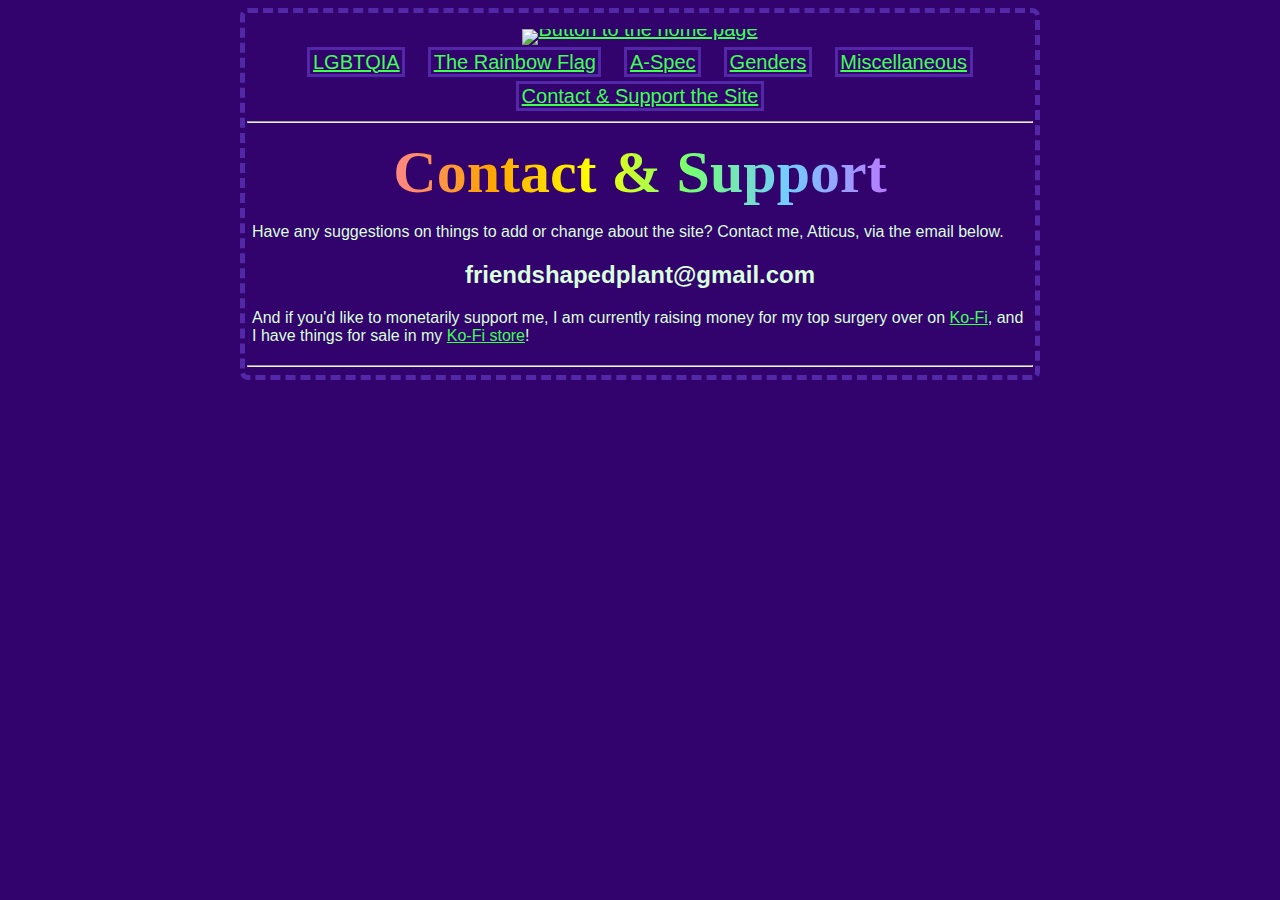
==== public/contact.html @ dbfa184d "Add files via upload" ====
<!DOCTYPE html>

<html lang="en">

<head>
<meta charset="utf-8">
<title>FYF - Contact</title>
<link rel="stylesheet" href="styles.css">

</head>

<body>
<div id="wrapper">
<div class="center"><a href="/" class="normal"><img src="flags\button.png" alt="Button to the home page" width="75%"></a><br>
<a href="LGBTQIA.html">LGBTQIA</a> <a href="Rainbow.html">The Rainbow Flag</a> <a href="Aspec.html">A-Spec</a> <a href="Gender.html">Genders</a> <a href="Misc.html">Miscellaneous</a> <br> <a href="contact.html">Contact & Support the Site</a></div>

<hr>

<h1 id="rainbow">Contact & Support</h1>
<p>Have any suggestions on things to add or change about the site? Contact me, Atticus, via the email below.</p>

<h2>friendshapedplant@gmail.com</h2>

<p>And if you'd like to monetarily support me, I am currently raising money for my top surgery over on <a class="normal" href="https://ko-fi.com/friendshapedplant">Ko-Fi</a>, and I have things for sale in my <a class="normal" href="https://ko-fi.com/friendshapedplant/shop">Ko-Fi store</a>!</p>

<h2><script type='text/javascript' src='https://storage.ko-fi.com/cdn/widget/Widget_2.js'></script><script type='text/javascript'>kofiwidget2.init('Support Me on Ko-fi!', '#29abe0', 'G2G041PPF');kofiwidget2.draw();</script></h2>

<hr>

</div>
</body>

</html>
---- public/styles.css ----
/* Main Things */
body {
	background: #32026D;
	color: #D9FFDC;
}
#wrapper {
	max-width: 50em; 
	margin-left: auto; margin-right: auto; 
	border-radius: .5em; 
	border: 0.3125em #5228A8 dashed;
	padding: 0.3125em 0.125em 0em 0.125em;
	clear: both;
}
h1,h2,h3,h4,h5,h6 {
	font-family: sans-serif;
	text-align: center;
	clear:both;
}
h1{
	font-size: 3.75em;
	font-family: serif;
}
p,dl {
	padding: 0em 0.3125em;
	font-family: sans-serif;
}

ul{
	font-family:sans-serif;
}

button{
	margin-left:0.3125em; 
	margin-bottom:0.625em;
}

/*Links <a> and definition list stuff <dt> <dd>*/
a{
	border: 0.1875em #5228A8 solid;
	padding: 0.0625em 0.125em;
	margin: 0em 0.45em;
	font-family: sans-serif;
	line-height: 170%;
}
a:link {color:#3FFF52;}
a:visited {color:#D2ADFF;}
a:hover {color: #ffffff;}
dt{font-weight: bold;}
dd{margin-bottom: 1.25em;}

/*Classes*/
.normal{
	border: 0em;
	padding: 0em;
	margin: 0em 0em;
	line-height: 0em;
}
.right{float:right; margin-left: 0.625em; margin-bottom: 0.625em;}
.left{float:left; margin-right: 0.625em; margin-bottom: 0.625em;}
.clear{clear:both;}
.center{
	text-align:center;
	font-size: 1.25em;
}

/*IDs*/
#rainbow{
	width: fit-content;
	margin-left: auto;
	margin-right: auto;
	margin-top: 0.25em;
	margin-bottom: 0.25em;
	background-clip: text;
	background: linear-gradient(90deg, #ff8686, orange, yellow, #75ff73, #73ccff, #B77BFF);
	-webkit-text-fill-color: transparent;
    -webkit-background-clip: text;
	color: rgba(0,0,0,0);
}
#sticky{
	position: sticky;
	top: 0;
	background: #32026D;
	padding: 0.625em 0em;
	z-index: 1;
}
#columns{
	column-count: 2;
	column-gap: 0em;
}

* {box-sizing:border-box}

/* Slideshow container */
.slideshow-container {
  max-width: 100%;
  position: relative;
  margin-bottom: 0em;
  z-index:0;
}

/* Hide the images by default */
.mySlides {
  display: none;
}

/* Next & previous buttons */
.prev, .next {
  cursor: pointer;
  position: absolute;
  top: 41%;
  width: auto;
  margin-top: auto;
  margin-bottom: auto;
  padding: .5em;
  color: grey;
  font-weight: bold;
  font-size: 1.3em;
  font-family: serif;
  border-radius: 0 3px 3px 0;
  user-select: none;
}

/* Position the "next button" to the right */
.next {
  right: 0;
  border-radius: 3px 0 0 3px;
}

/* On hover, add a black background color with a little bit see-through 
.prev:hover, .next:hover {
  background-color: rgba(0,0,0,0.5);
}
*/
/* Caption text */
.text {
  color: #D9FFDC;
  font-family: sans-serif;
  width: 100%;
  text-align: center;
}

/* Media Queries */

/* devices smaller than 700px*/
@media only screen and (max-width: 700px) {
  #wrapper {width:100%;}
  img{width:100%; height:auto; text-align: center;}
  .slideshow-container{width:100%; height:auto; align:center; font-size: 3.5em; margin:0em;}
  h1{font-size: 6em;}
  h2{font-size: 4.5em;}
  a{margin: 0em 0.01em; font-size: 3.5em;}
  p, button, dl{font-size: 3.5em;}
  .normal{font-size: 1em;}
  input, textarea{font-size: .7em;}
}

/* devices bigger than 700px but smaller than 1000px*/
@media only screen and (min-width: 700px) and (max-width: 1000px) {
  #wrapper {max-width:99%;}
  img{width:100%; height:auto; text-align:center;}
  .slideshow-container{width:100%; height:auto; align:center; font-size: 2.5em; margin:0em;}
  h1{font-size: 5em;}
  h2{font-size: 3.5em;}
  a{margin: 0em .1em; font-size: 2.5em;}
  p, button, dl{font-size: 2.5em;}
  .normal{font-size: 1em;}
  input, textarea{font-size: .7em;}
}
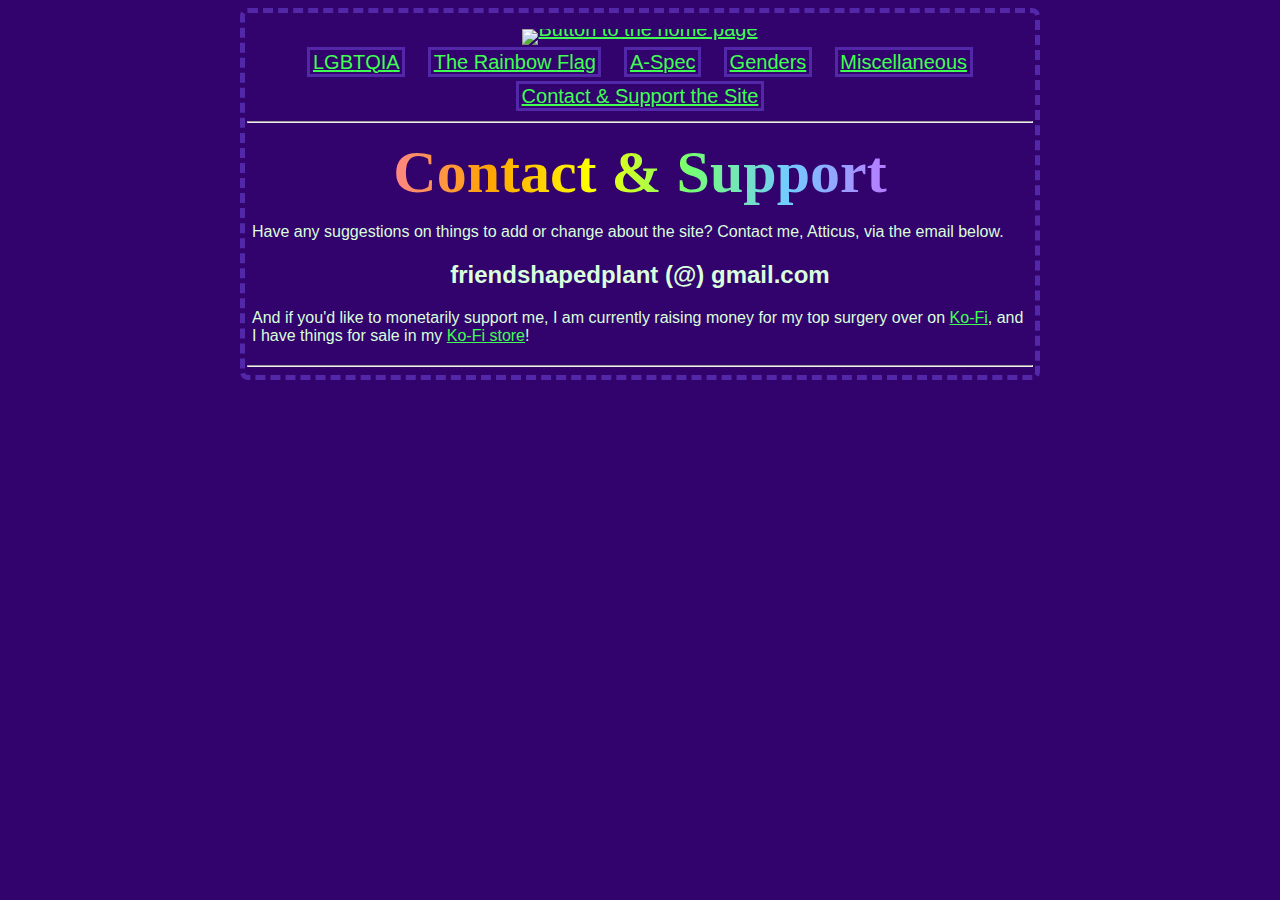
==== commit b10a01d3: "Update contact.html" ====
--- a/public/contact.html
+++ b/public/contact.html
@@ -19,7 +19,7 @@
 <h1 id="rainbow">Contact & Support</h1>
 <p>Have any suggestions on things to add or change about the site? Contact me, Atticus, via the email below.</p>
 
-<h2>friendshapedplant@gmail.com</h2>
+<h2>friendshapedplant (@) gmail.com</h2>
 
 <p>And if you'd like to monetarily support me, I am currently raising money for my top surgery over on <a class="normal" href="https://ko-fi.com/friendshapedplant">Ko-Fi</a>, and I have things for sale in my <a class="normal" href="https://ko-fi.com/friendshapedplant/shop">Ko-Fi store</a>!</p>
 
@@ -30,4 +30,4 @@
 </div>
 </body>
 
-</html>+</html>
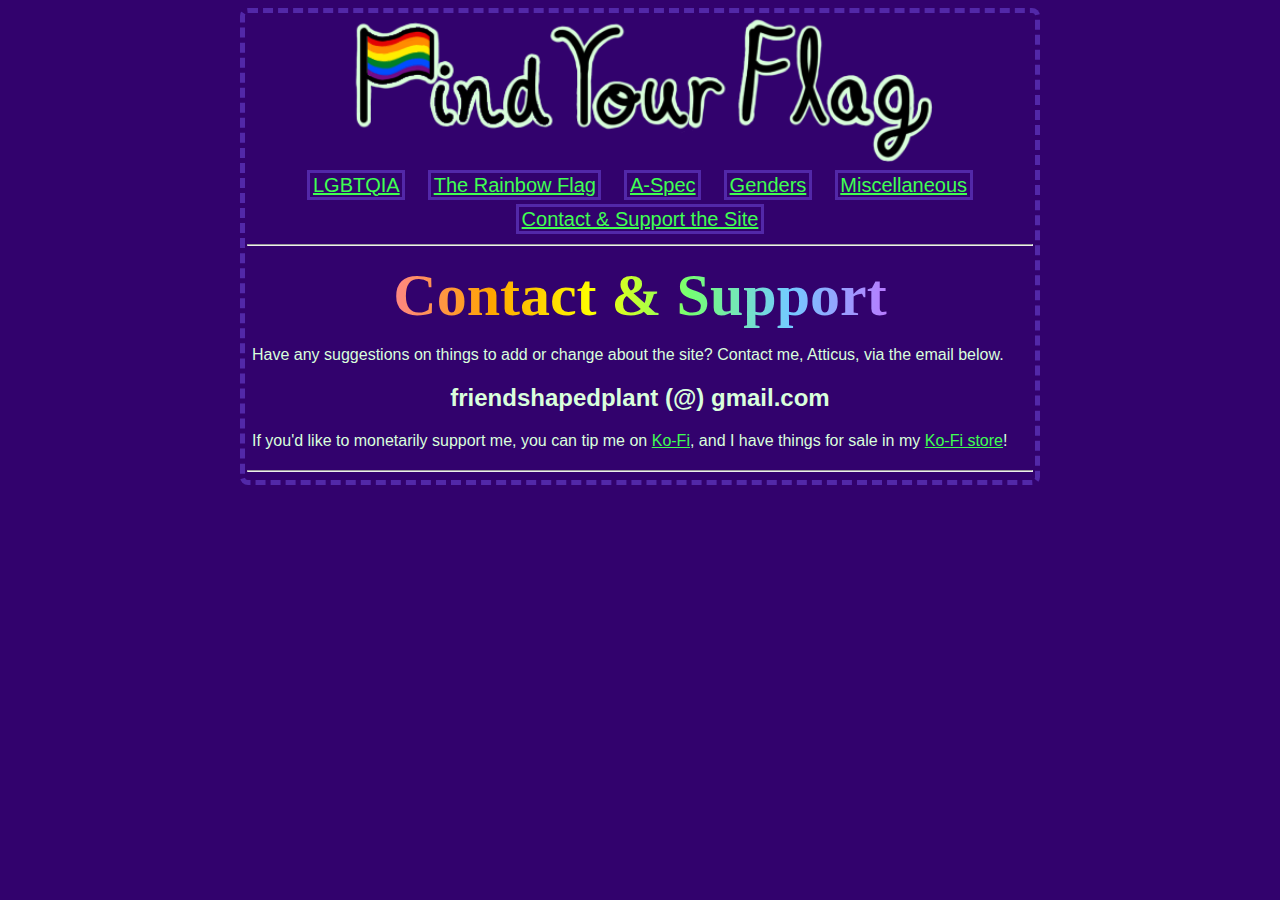
==== commit d4aeda01: "Update contact.html" ====
--- a/public/contact.html
+++ b/public/contact.html
@@ -21,7 +21,7 @@
 
 <h2>friendshapedplant (@) gmail.com</h2>
 
-<p>And if you'd like to monetarily support me, I am currently raising money for my top surgery over on <a class="normal" href="https://ko-fi.com/friendshapedplant">Ko-Fi</a>, and I have things for sale in my <a class="normal" href="https://ko-fi.com/friendshapedplant/shop">Ko-Fi store</a>!</p>
+<p>If you'd like to monetarily support me, you can tip me on <a class="normal" href="https://ko-fi.com/friendshapedplant">Ko-Fi</a>, and I have things for sale in my <a class="normal" href="https://ko-fi.com/friendshapedplant/shop">Ko-Fi store</a>!</p>
 
 <h2><script type='text/javascript' src='https://storage.ko-fi.com/cdn/widget/Widget_2.js'></script><script type='text/javascript'>kofiwidget2.init('Support Me on Ko-fi!', '#29abe0', 'G2G041PPF');kofiwidget2.draw();</script></h2>
 
